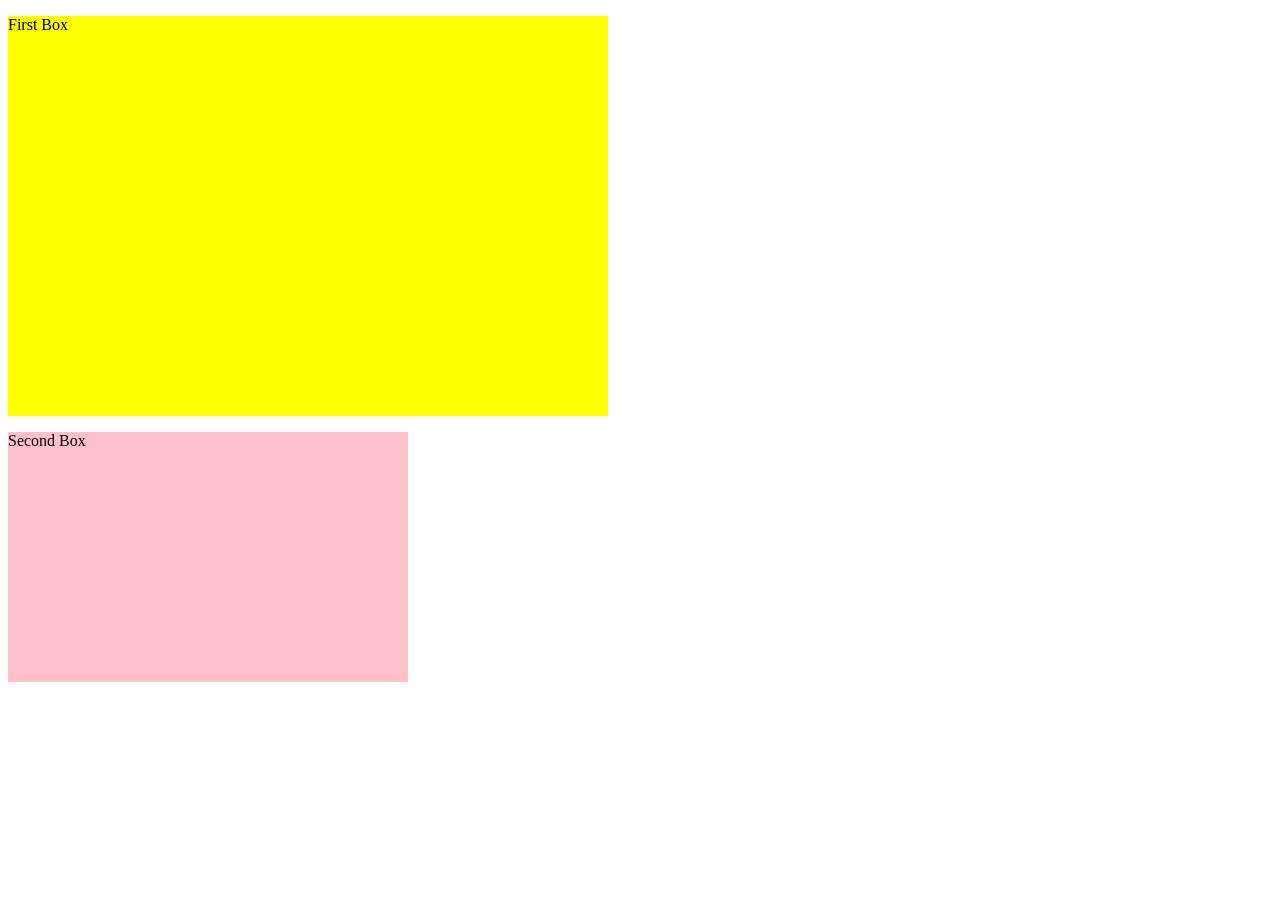
==== 01-bootstarp/divtags.html @ 961fb56d "applied div tag" ====
<!DOCTYPE html>
<html lang="en">

<head>
    <meta charset="UTF-8">
    <meta name="viewport" content="width=device-width, initial-scale=1.0">
    <title>DivTags</title>
    <style>
        #yellow-box {
            width: 600px;
            height: 400px;
            background-color: yellow;
        }

        #pink-box {
            background-color: pink;
            height: 250px;
            width: 400px;
        }
    </style>
</head>

<body>
    <div id="yellow-box">
        <p>First Box</p>
    </div>

    <div id="pink-box">
        <p>Second Box</p>
    </div>
</body>

</html>
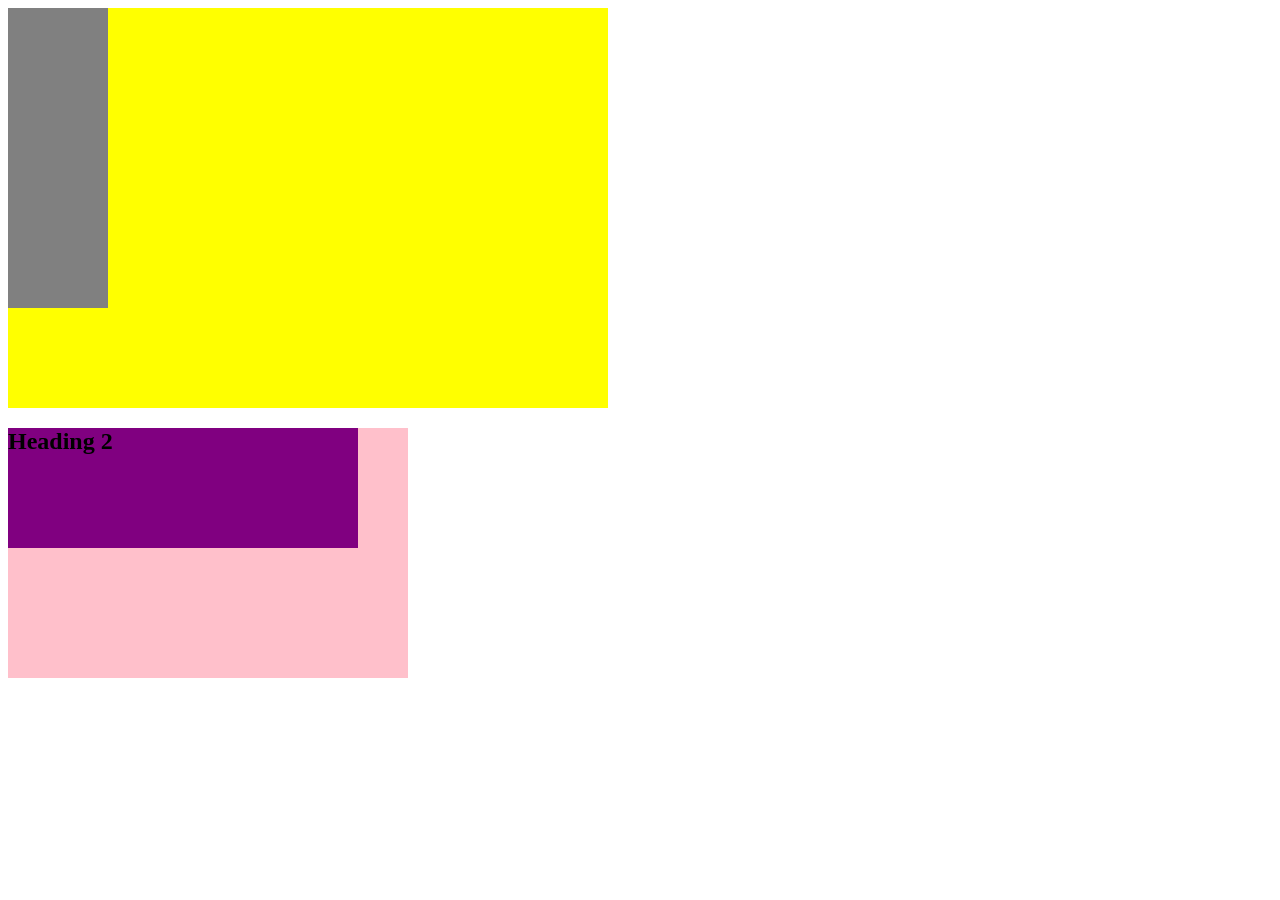
==== commit afaf52d5: "practicing css" ====
--- a/01-bootstarp/divtags.html
+++ b/01-bootstarp/divtags.html
@@ -6,27 +6,48 @@
     <meta name="viewport" content="width=device-width, initial-scale=1.0">
     <title>DivTags</title>
     <style>
-        #yellow-box {
+        .box1 {
             width: 600px;
             height: 400px;
             background-color: yellow;
+            margin-bottom: 20px;
         }
 
-        #pink-box {
+        .box2 {
+            width: 400px;
+            height: 250px;
             background-color: pink;
-            height: 250px;
-            width: 400px;
+        }
+
+        .highlight-text {
+            color: dimgray;
+            font-size: 30px;
+        }
+
+        .box3 {
+            width: 100px;
+            height: 300px;
+            background-color: gray;
+        }
+
+        .box4 {
+            width: 350px;
+            height: 120px;
+            background-color: purple;
         }
     </style>
 </head>
 
 <body>
-    <div id="yellow-box">
-        <p>First Box</p>
+    <div class="box1">
+        <div class="box3">
+        </div>
     </div>
 
-    <div id="pink-box">
-        <p>Second Box</p>
+    <div class="box2">
+        <div class="box4">
+            <h2>Heading 2</h2>
+        </div>
     </div>
 </body>
 
